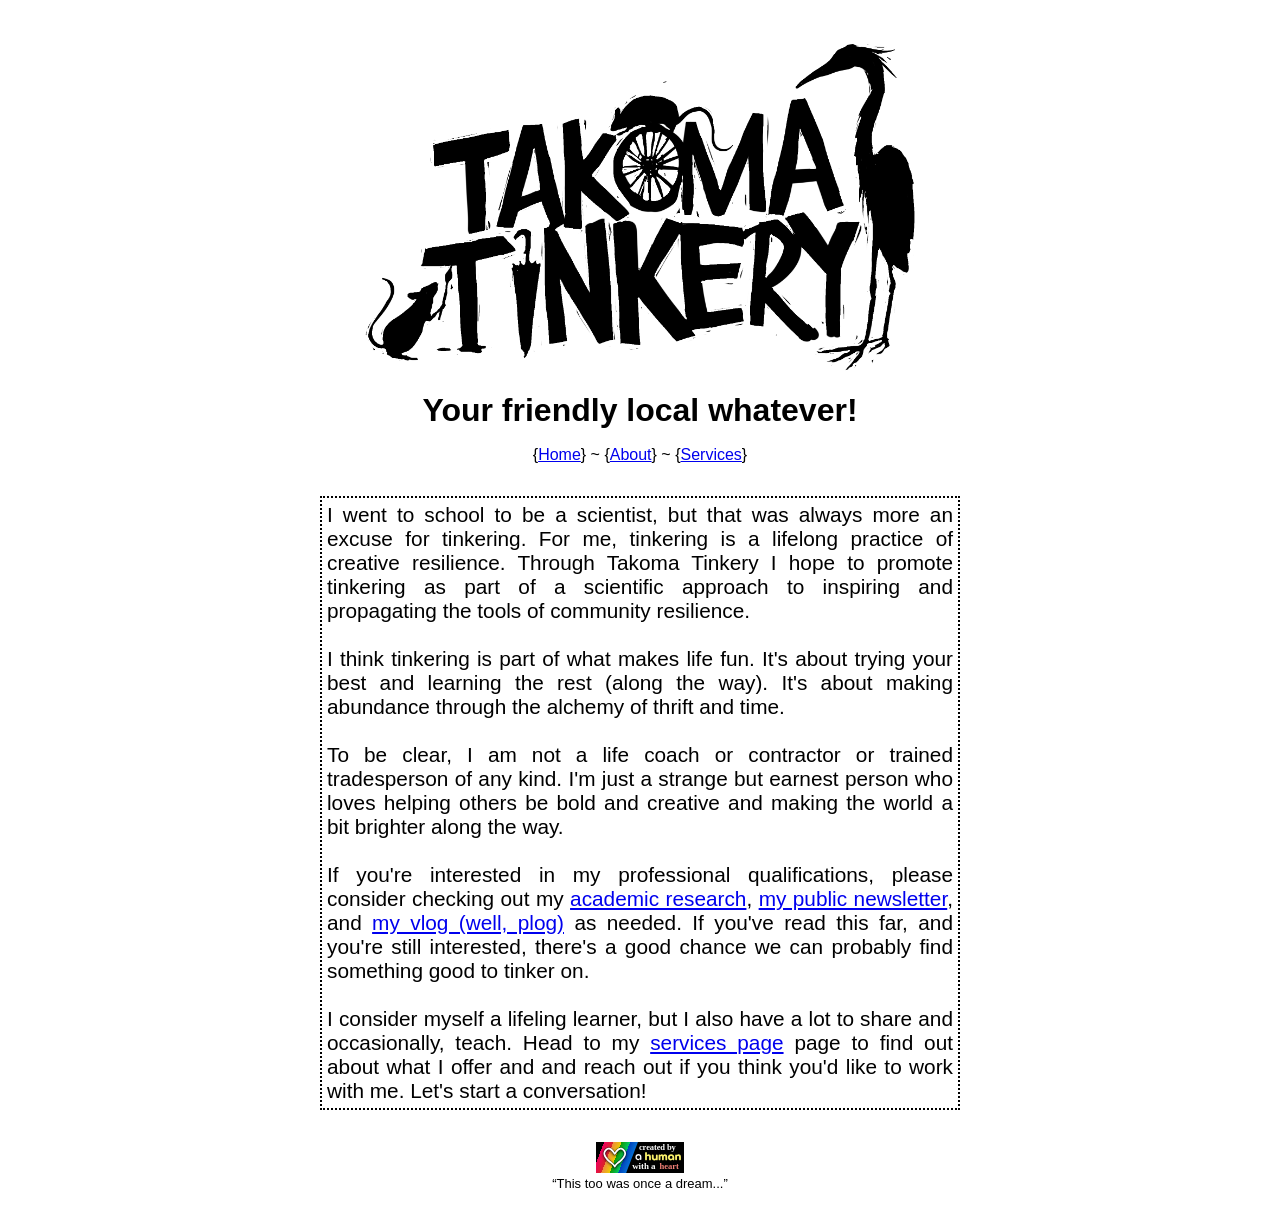
==== about.html @ e2f75e2e "Initial commit: Add project files" ====
<!DOCTYPE html>
<html lang=en>
<header>
  <meta charset="UTF-8" />
  <meta name="viewport" content="width=device-width, initial-scale=1.0" />
  <title>Takoma Tinkery</title>
  <link rel="stylesheet" href="style.css">
  <div>
      <a href="https://takomatinkery.com/"><img src="./images/takoma_tinkery.png" alt="lmaowut" class="responsive"></a>
  </div>
</header>

<body>
    <div>
        <h1>Your friendly local whatever!</h1>
    </div><br>  
    <div>
      <nav>
        {<a href="./index.html">Home</a>} ~
        {<a href="./about.html">About</a>} ~
        {<a href="./services.html">Services</a>}
      </nav>
    </div><br>
  <p>I went to school to be a scientist, but that was always more an excuse for tinkering. For me, tinkering is a lifelong practice of creative resilience. Through Takoma Tinkery I hope to promote tinkering as part of a scientific approach to inspiring and propagating the tools of community resilience.<br><br>
    I think tinkering is part of what makes life fun. It's about trying your best and learning the rest (along the way). It's about making abundance through the alchemy of thrift and time.<br><br>
    To be clear, I am not a life coach or contractor or trained tradesperson of any kind. I'm just a strange but earnest person who loves helping others be bold and creative and making the world a bit brighter along the way.<br><br> 
    If you're interested in my professional qualifications, please consider checking out my <a href="https://jptownsend.github.io">academic research</a>, <a href="https://jptownsendii.substack.com">my public newsletter</a>, and <a href="https://townsend.neocities.org">my vlog (well, plog)</a>  as needed. If you've read this far, and you're still interested, there's a good chance we can probably find something good to tinker on.<br><br> 
    I consider myself a lifeling learner, but I also have a lot to share and occasionally, teach. Head to my <a href="/services.html">services page</a> page to find out about what I offer and and reach out if you think you'd like to work with me. Let's start a conversation!
  </p>
</body>
  
<footer>
  <div class=badges>
  <a href="https://cadence.moe/blog/2024-10-05-created-by-a-human-badges">
    <img src="images/madebyhumanheart.svg" alt="madebyhumanheart.svg">
  </a>
</div>
  <q>This too was once a dream...</q>
</footer>
</html>
---- style.css ----
header {
	margin: 2vh auto;
	align-items: center;
	font-family: Tahoma, sans-serif;
}

header>div {
	display: flex;
	align-items: center;
}

body {
	margin: 2vh auto;
	max-width: 50%;
	align-items: center;
	font-family: Tahoma, sans-serif;
}

body>div {
	line-height: 5px;
	text-align: center;
}

p {
    border: 2px dotted black;
	padding: 5px;
	text-align: justify;
	font-size: 130%;
}

nav>ul {
	gap: 1rem;
}

.badges {
	align-items: center;
}

footer {
	font-size: small;
	margin: 2rem;
	text-align: center;
}
img {
    max-width: 100%;
    max-height: 100%;
}

.responsive {
	width: 100%;
	height: auto;
}
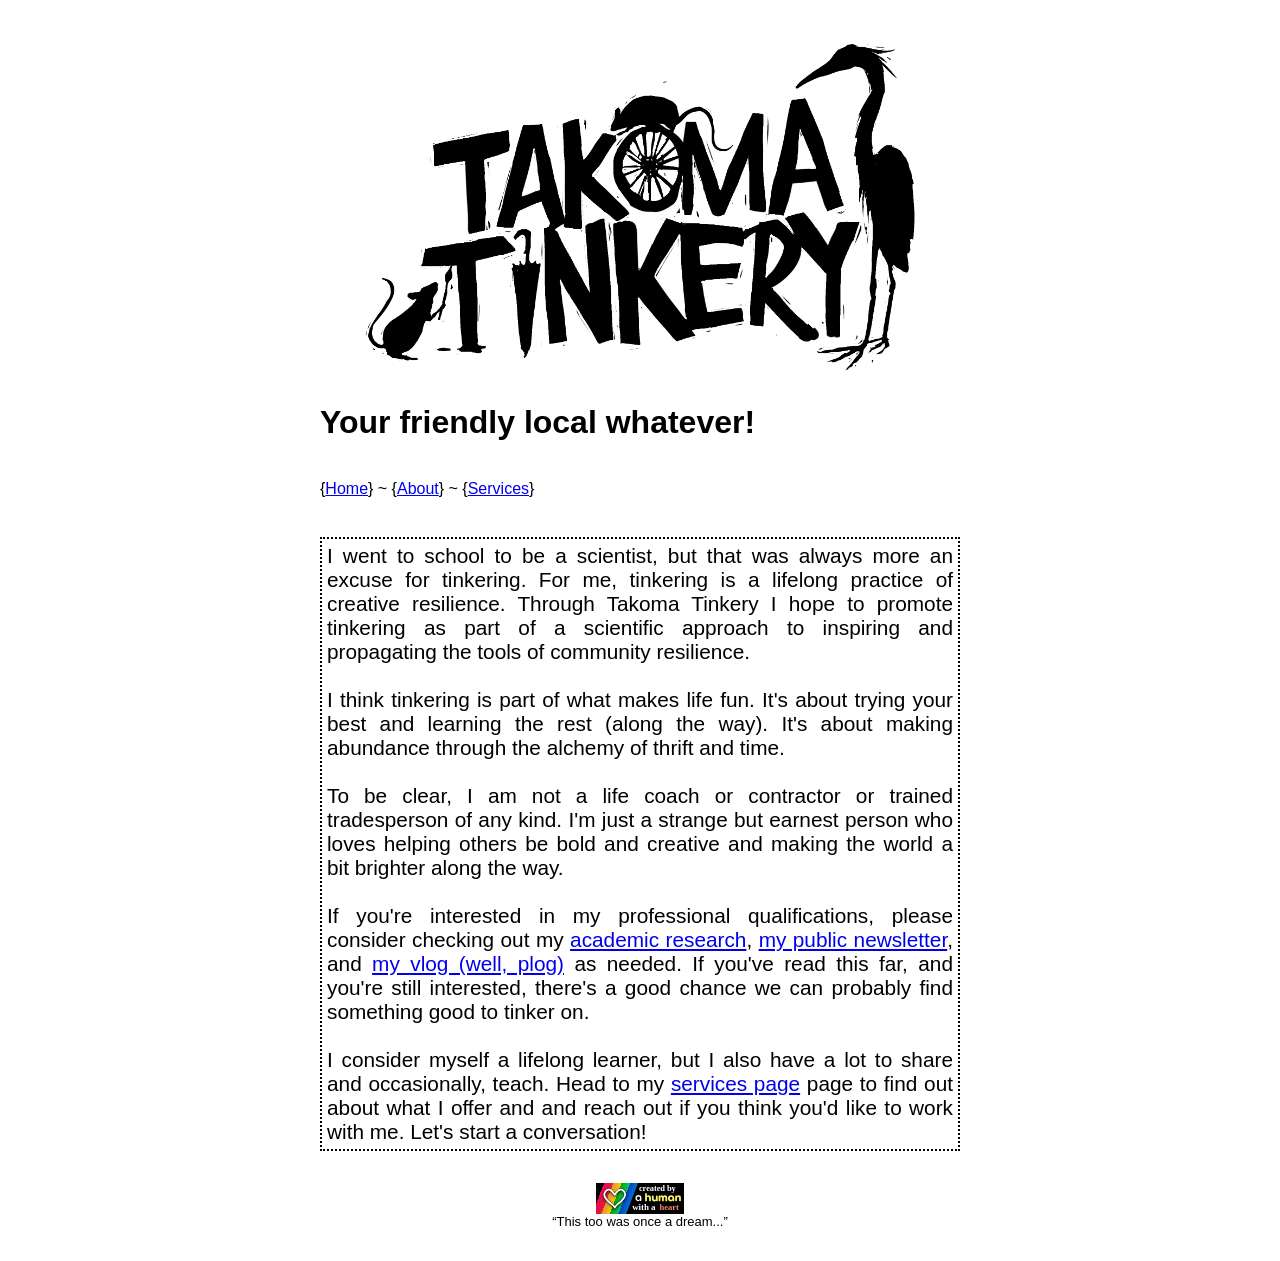
==== commit 9a29b240: "spelling is hard, but proofreading is harder" ====
--- a/about.html
+++ b/about.html
@@ -1,4 +1,4 @@
-<!DOCTYPE html>
+<DOCTYPE html>
 <html lang=en>
 <header>
   <meta charset="UTF-8" />
@@ -6,7 +6,7 @@
   <title>Takoma Tinkery</title>
   <link rel="stylesheet" href="style.css">
   <div>
-      <a href="https://takomatinkery.com/"><img src="./images/takoma_tinkery.png" alt="lmaowut" class="responsive"></a>
+      <a href="./index.html"><img src="./images/takoma_tinkery.png" alt="lmaowut" class="responsive"></a>
   </div>
 </header>
 
@@ -25,7 +25,7 @@
     I think tinkering is part of what makes life fun. It's about trying your best and learning the rest (along the way). It's about making abundance through the alchemy of thrift and time.<br><br>
     To be clear, I am not a life coach or contractor or trained tradesperson of any kind. I'm just a strange but earnest person who loves helping others be bold and creative and making the world a bit brighter along the way.<br><br> 
     If you're interested in my professional qualifications, please consider checking out my <a href="https://jptownsend.github.io">academic research</a>, <a href="https://jptownsendii.substack.com">my public newsletter</a>, and <a href="https://townsend.neocities.org">my vlog (well, plog)</a>  as needed. If you've read this far, and you're still interested, there's a good chance we can probably find something good to tinker on.<br><br> 
-    I consider myself a lifeling learner, but I also have a lot to share and occasionally, teach. Head to my <a href="/services.html">services page</a> page to find out about what I offer and and reach out if you think you'd like to work with me. Let's start a conversation!
+    I consider myself a lifelong learner, but I also have a lot to share and occasionally, teach. Head to my <a href="/services.html">services page</a> page to find out about what I offer and and reach out if you think you'd like to work with me. Let's start a conversation!
   </p>
 </body>
   
@@ -37,4 +37,4 @@
 </div>
   <q>This too was once a dream...</q>
 </footer>
-</html>+</html>
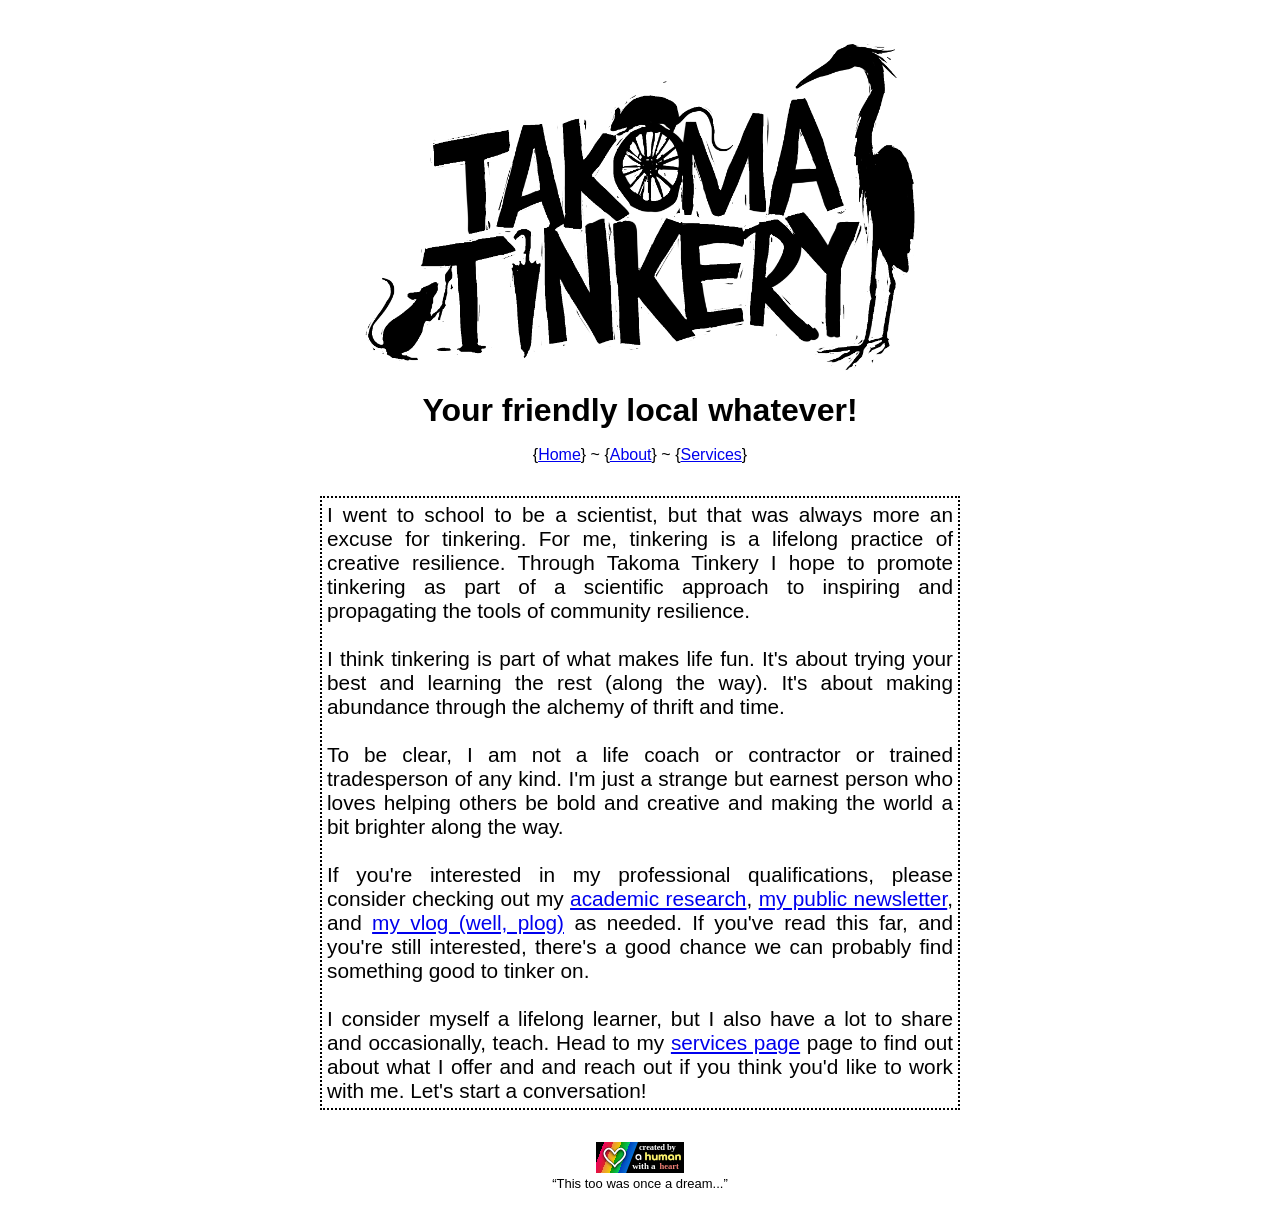
==== commit 36727f02: "typos are proof of my hubris" ====
--- a/about.html
+++ b/about.html
@@ -1,4 +1,4 @@
-<DOCTYPE html>
+<!DOCTYPE html>
 <html lang=en>
 <header>
   <meta charset="UTF-8" />
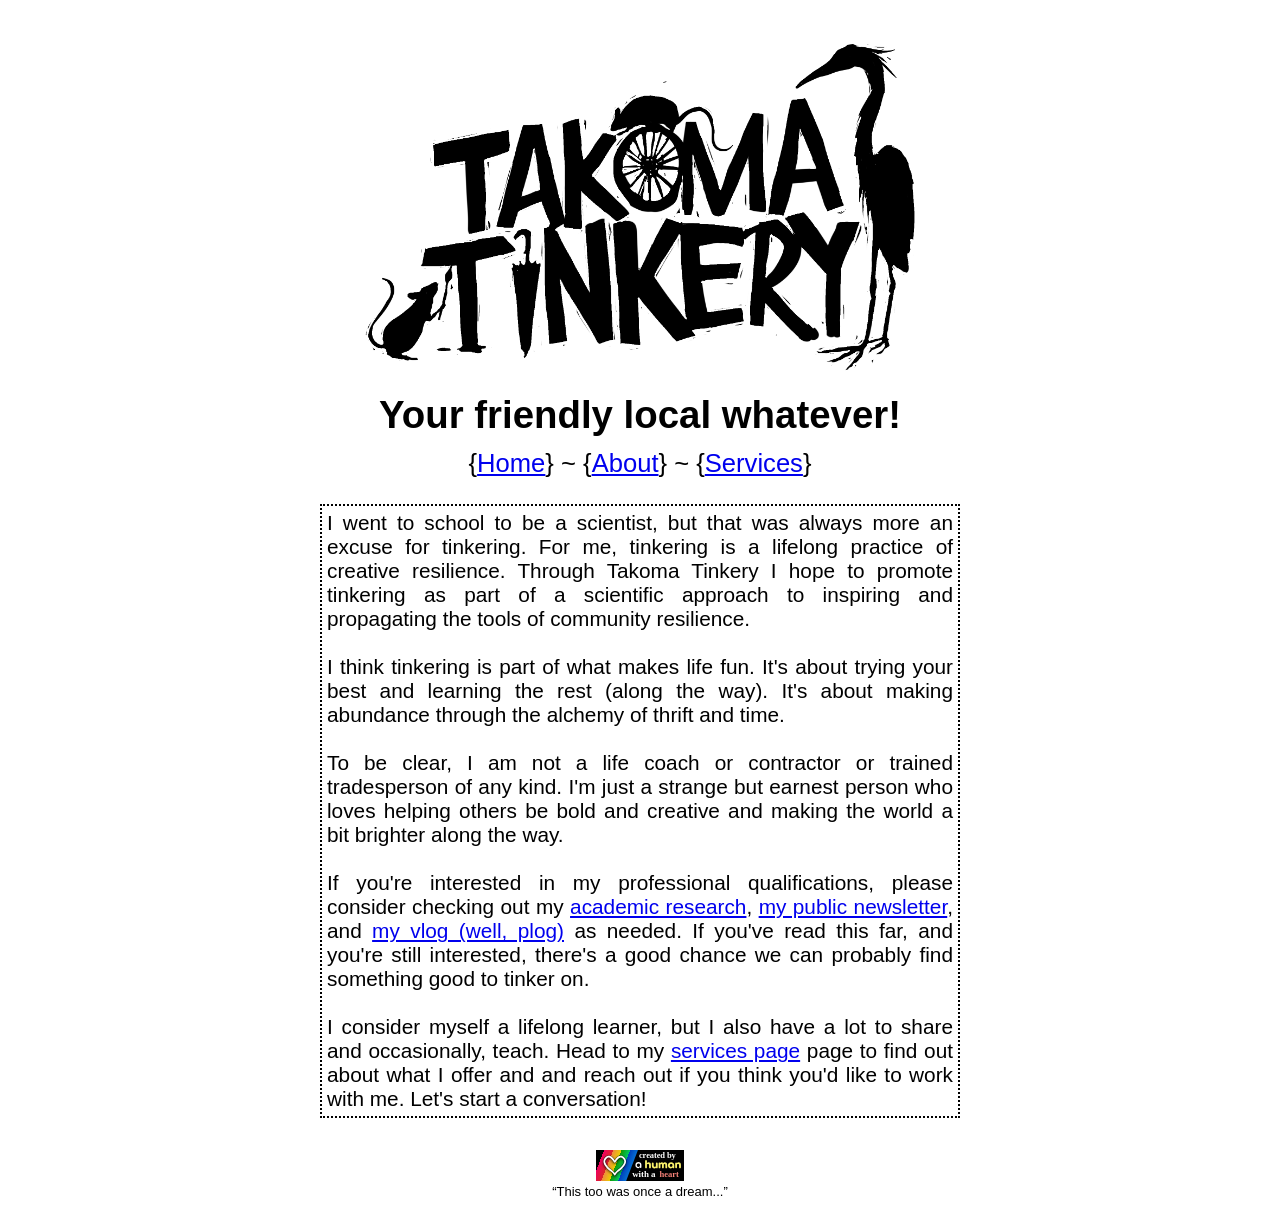
==== commit 056e5135: "trying viewport sizing for mobile" ====
--- a/about.html
+++ b/about.html
@@ -12,10 +12,10 @@
 
 <body>
     <div>
-        <h1>Your friendly local whatever!</h1>
+        <h1 style="font-size:3vw;">Your friendly local whatever!</h1>
     </div><br>  
     <div>
-      <nav>
+      <nav style="font-size:2vw;">
         {<a href="./index.html">Home</a>} ~
         {<a href="./about.html">About</a>} ~
         {<a href="./services.html">Services</a>}
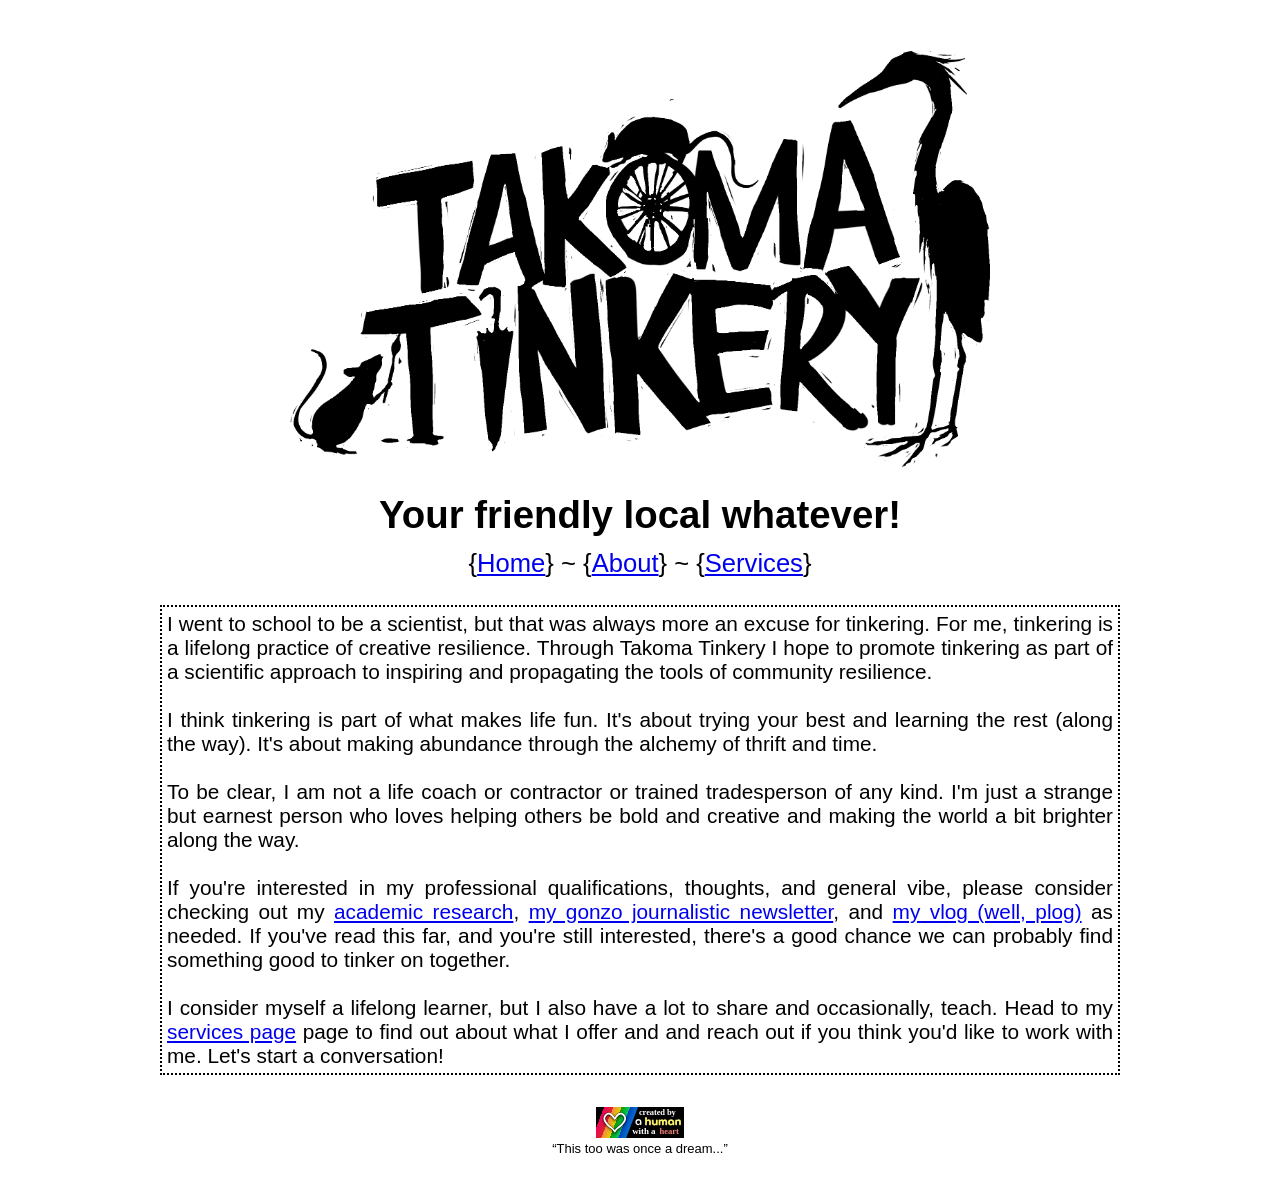
==== commit ba5ff68f: "copyediting and logo resize" ====
--- a/about.html
+++ b/about.html
@@ -5,7 +5,7 @@
   <meta name="viewport" content="width=device-width, initial-scale=1.0" />
   <title>Takoma Tinkery</title>
   <link rel="stylesheet" href="style.css">
-  <div>
+  <div style="text-align: center;">
       <a href="./index.html"><img src="./images/takoma_tinkery.png" alt="lmaowut" class="responsive"></a>
   </div>
 </header>
@@ -24,7 +24,7 @@
   <p>I went to school to be a scientist, but that was always more an excuse for tinkering. For me, tinkering is a lifelong practice of creative resilience. Through Takoma Tinkery I hope to promote tinkering as part of a scientific approach to inspiring and propagating the tools of community resilience.<br><br>
     I think tinkering is part of what makes life fun. It's about trying your best and learning the rest (along the way). It's about making abundance through the alchemy of thrift and time.<br><br>
     To be clear, I am not a life coach or contractor or trained tradesperson of any kind. I'm just a strange but earnest person who loves helping others be bold and creative and making the world a bit brighter along the way.<br><br> 
-    If you're interested in my professional qualifications, please consider checking out my <a href="https://jptownsend.github.io">academic research</a>, <a href="https://jptownsendii.substack.com">my public newsletter</a>, and <a href="https://townsend.neocities.org">my vlog (well, plog)</a>  as needed. If you've read this far, and you're still interested, there's a good chance we can probably find something good to tinker on.<br><br> 
+    If you're interested in my professional qualifications, thoughts, and general vibe, please consider checking out my <a href="https://jptownsend.github.io">academic research</a>, <a href="https://jptownsendii.substack.com">my gonzo journalistic newsletter</a>, and <a href="https://townsend.neocities.org">my vlog (well, plog)</a>  as needed. If you've read this far, and you're still interested, there's a good chance we can probably find something good to tinker on together.<br><br> 
     I consider myself a lifelong learner, but I also have a lot to share and occasionally, teach. Head to my <a href="/services.html">services page</a> page to find out about what I offer and and reach out if you think you'd like to work with me. Let's start a conversation!
   </p>
 </body>
--- a/style.css
+++ b/style.css
@@ -11,7 +11,7 @@
 
 body {
 	margin: 2vh auto;
-	max-width: 50%;
+	max-width: 75%;
 	align-items: center;
 	font-family: Tahoma, sans-serif;
 }
@@ -47,6 +47,6 @@
 }
 
 .responsive {
-	width: 100%;
+	width: 85%;
 	height: auto;
 }
